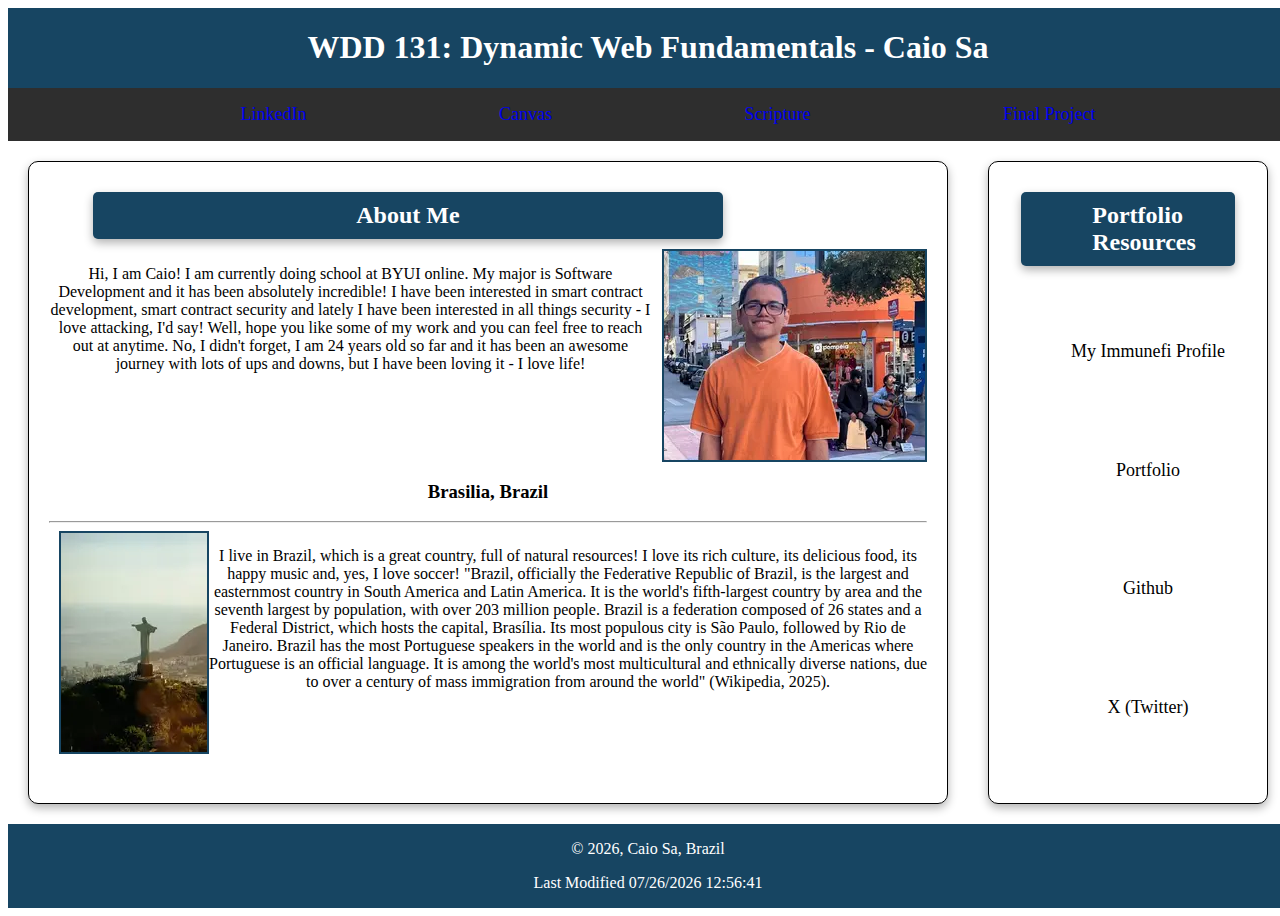
==== index.html @ 08f2b65e "personal project" ====
<!DOCTYPE html>
<html lang="en">

<head>
    <meta charset="UTF-8">
    <meta name="author" content="Caio Sa">
    <meta name="description"
        content="This is the home page for a development project authored by Caio Henrique Sa Barros for the week 01 of the WDD 131 - Dynamic Web Fundamentals class" />
    <meta name="viewport" content="width=device-width, initial-scale=1.0">
    <link rel="stylesheet" href="styles/base.css">
    <title>WDD 131 - Dynamic Web Fundamentals - Caio Sa</title>
</head>

<body>
    <header>
        <!--A heading <h1> is required and there is only one instance on a document-->
        <h1>WDD 131: Dynamic Web Fundamentals - Caio Sa</h1>
        <nav>
            <ul>
                <li><a href="https://www.linkedin.com/in/caiosabarros" target="_blank">LinkedIn</a></li>
                <li><a href="https://byupw.instructure.com/" target="_blank">Canvas</a></li>
                <li><a href="https://www.churchofjesuschrist.org/study/scriptures/bofm/1-ne/3?lang=eng&id=p7#p7"
                        target="_blank">Scripture</a></li>
                <li><a href="#" target="_blank">Final Project</a></li>
            </ul>
        </nav>
    </header>
    <main>
        <section class="card">
            <h2>About Me</h2>
            <div>
                <p>Hi, I am Caio! I am currently doing school at BYUI online. My major is Software Development and it
                    has
                    been absolutely incredible!
                    I have been interested in smart contract development, smart contract security and lately I have been
                    interested in all things security - I love
                    attacking, I'd say! Well, hope you like some of my work and you can feel free to reach out at
                    anytime.
                    No, I didn't forget, I am
                    24 years old so far and it has been an awesome journey with lots of ups and downs, but I have been
                    loving it - I love life!
                </p>
                <img src="images/foto_30.webp">
            </div>
            <h3>Brasilia, Brazil</h3>
            <hr>
            <div>
                <img src="images/pexels-athena-6580703_2_10_2_40.webp" alt="Brazil's flag">
                <p>I live in Brazil, which is a great country, full of natural resources! I love its rich culture, its
                    delicious food, its happy music and, yes, I love soccer!
                    "Brazil, officially the Federative Republic of Brazil, is the largest and easternmost country
                    in South America and Latin America. It is the world's fifth-largest country by area and the seventh
                    largest by population, with over 203 million people. Brazil is a federation composed of 26 states
                    and a Federal District, which hosts the capital, Brasília. Its most populous city is São Paulo,
                    followed by Rio de Janeiro. Brazil has the most Portuguese speakers in the world and is the only
                    country in the Americas where Portuguese is an official language. It is among the world's
                    most multicultural and ethnically diverse nations, due to over a century of mass immigration from
                    around the world" (Wikipedia, 2025).
                </p>
            </div>
        </section>
        <section class="card">
            <h2>Portfolio Resources</h2>
            <ul>
                <li><a href="https://immunefi.com/profile/caiosa/" target="_blank">My Immunefi Profile</a></li>
                <li><a href="https://gist.github.com/caiosabarros/0762bc7a8c061b741f5b4d4985f93085"
                        target="_blank">Portfolio</a></li>
                <li><a href="https://github.com/caiosabarros" target="_blank">Github</a></li>
                <li><a href="https://x.com/caiosapy" target="_blank">X (Twitter)</a></li>
            </ul>
        </section>
    </main>
    <footer>
        <p>&copy; <span id="currentyear"></span>, Caio Sa, Brazil</p>
        <p id="lastModified"></p>
    </footer>
    <script src="scripts/getdates.js" defer="true"></script>
</body>

</html>
---- styles/base.css ----
body {
    display: grid;
    height: 100vh;
    width: 100vw;
    /* grid-template: [rows] / [columns] */
    grid-template: auto 2fr auto / 1fr auto auto;
    color: white;
    text-align: center;
}

header,
footer {
    background-color: #174562;
    grid-column: 1/4;
}

header {
    display: grid;
    grid-template: 1fr auto / auto;

}

main {
    color: black;
    display: grid;
    grid-template-rows: auto 1fr;
    grid-template-columns: 3fr 1fr;
    text-align: center;
    background-color: white;
}

li {
    list-style: none;
}

h2 {
    /* border: 2px solid blue; */
    background-color: #174562;
    border-radius: 5px 5px 5px 5px;
    color: white;
    margin: 10px 5% 10px 5%;
    text-align: center;
    max-width: fit-content;
    padding: 10px 30% 10px 30%;
}

section>h2 {
    box-shadow: 0 4px 10px rgba(0, 0, 0, 0.3);
}

section>div>img {
    float: left;
    border: 2px solid #174562;
    margin-left: 10px;
}

section>img {
    float: right;
    border: 2px solid #174562;
    margin-right: 15px;
}

section>div {
    display: flex;
}

main>section:first-child {
    grid-column: 1/2;
    grid-row: 2/3;
    border: 1px solid black;
    border-radius: 10px;
    margin: 20px 20px;
    padding: 20px;
    box-shadow: 0 4px 10px rgba(0, 0, 0, 0.3);

}

main>section:last-child {
    grid-column: 2/4;
    display: grid;
    grid-template: auto 4fr / 1fr;
    border: 1px solid black;
    border-radius: 10px;
    margin: 20px 20px;
    padding: 20px;
    grid-row: 2/3;
    box-shadow: 0 4px 10px rgba(0, 0, 0, 0.3);

}

main>section:last-child>ul {
    display: flex;
    flex-direction: column;
    justify-content: space-around;

}

nav {
    grid-column: 1/2;
    grid-row: 2/3;
    background-color: #2e2e2e;

}

nav ul {
    display: flex;
    list-style: none;
    justify-content: space-evenly;
}

nav a:hover {
    text-decoration: overline;
}

nav a:visited {
    color: white;
}

main>a {}

.card a {
    color: black;
}

.card a:hover {
    display: inline-block;
    transition: transform 0.3s ease;
    color: #174562;
    transform: scale(1.1);
}

.card a:visited {
    color: black;
}

a {
    text-decoration: none;
    font-size: large;
}
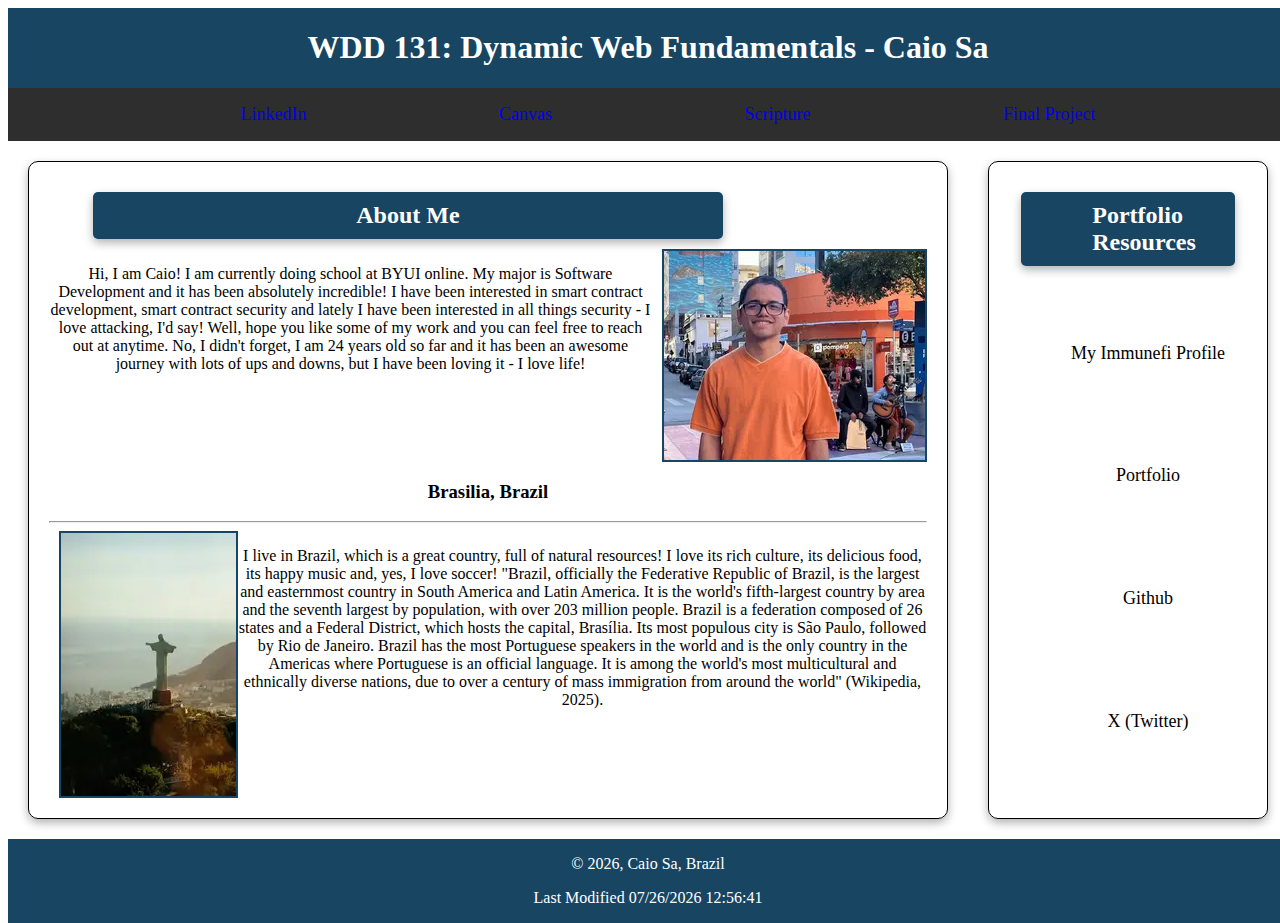
==== commit 8ea51d12: "end personal project" ====
--- a/index.html
+++ b/index.html
@@ -40,12 +40,12 @@
                     24 years old so far and it has been an awesome journey with lots of ups and downs, but I have been
                     loving it - I love life!
                 </p>
-                <img src="images/foto_30.webp">
+                <img src="images/foto_2_30.webp">
             </div>
             <h3>Brasilia, Brazil</h3>
             <hr>
             <div>
-                <img src="images/pexels-athena-6580703_2_10_2_40.webp" alt="Brazil's flag">
+                <img src="images/pexels-athena-6580703_3_10_1_48.webp" alt="Brazil's flag">
                 <p>I live in Brazil, which is a great country, full of natural resources! I love its rich culture, its
                     delicious food, its happy music and, yes, I love soccer!
                     "Brazil, officially the Federative Republic of Brazil, is the largest and easternmost country
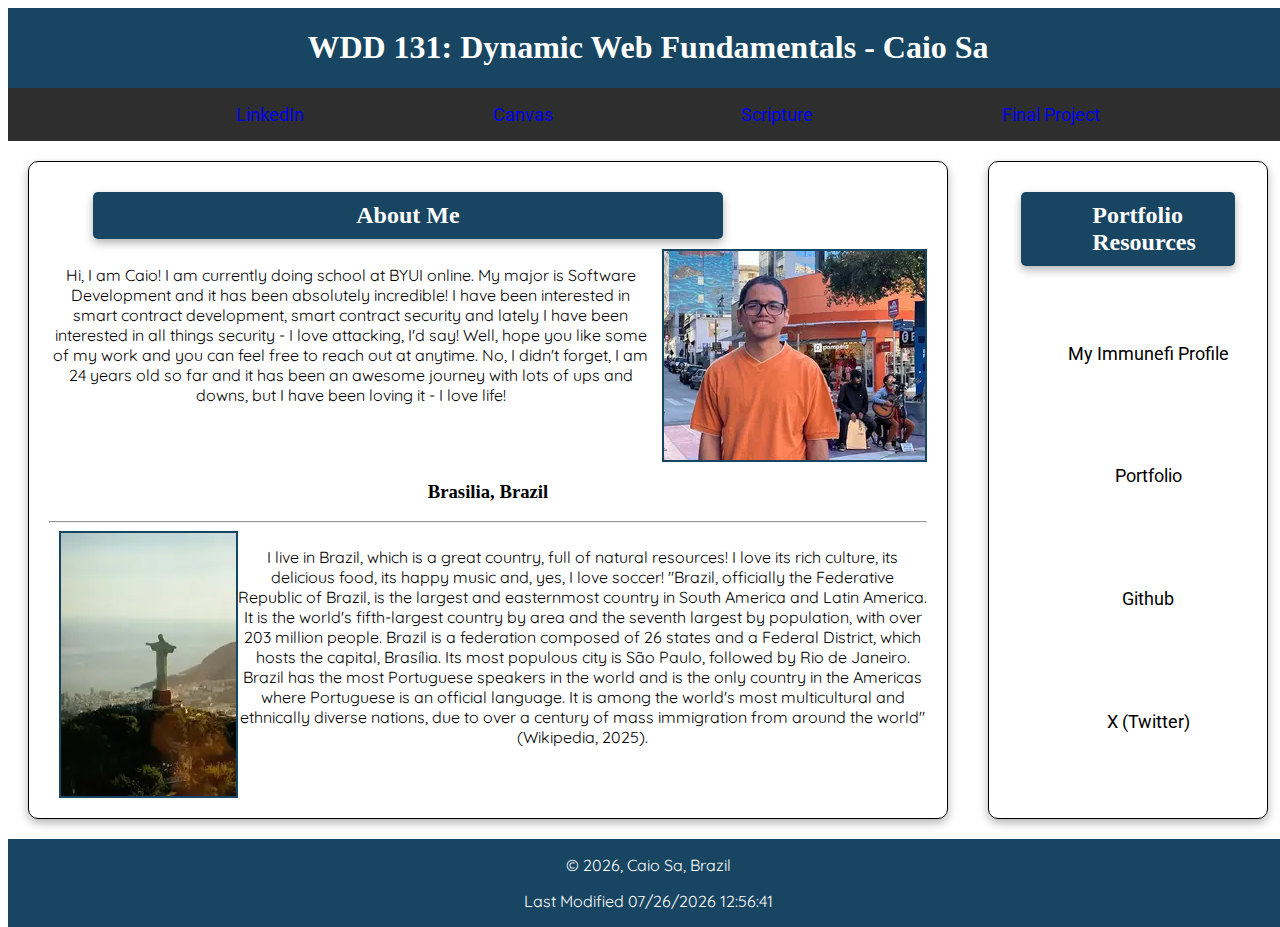
==== commit 1c151309: "fix small issues" ====
--- a/index.html
+++ b/index.html
@@ -40,12 +40,12 @@
                     24 years old so far and it has been an awesome journey with lots of ups and downs, but I have been
                     loving it - I love life!
                 </p>
-                <img src="images/foto_2_30.webp">
+                <img src="images/foto_2_30.webp" alt="a picture of Caio Sa">
             </div>
             <h3>Brasilia, Brazil</h3>
             <hr>
             <div>
-                <img src="images/pexels-athena-6580703_3_10_1_48.webp" alt="Brazil's flag">
+                <img src="images/pexels-athena-6580703_3_10_1_48.webp" alt="Brazil's famous Christ statue">
                 <p>I live in Brazil, which is a great country, full of natural resources! I love its rich culture, its
                     delicious food, its happy music and, yes, I love soccer!
                     "Brazil, officially the Federative Republic of Brazil, is the largest and easternmost country
@@ -74,7 +74,7 @@
         <p>&copy; <span id="currentyear"></span>, Caio Sa, Brazil</p>
         <p id="lastModified"></p>
     </footer>
-    <script src="scripts/getdates.js" defer="true"></script>
+    <script src="scripts/getdates.js" defer></script>
 </body>
 
 </html>--- a/styles/base.css
+++ b/styles/base.css
@@ -1,3 +1,7 @@
+@import url('https://fonts.googleapis.com/css2?family=Roboto:ital,wght@0,100;0,300;0,400;0,500;0,700;0,900;1,100;1,300;1,400;1,500;1,700;1,900&display=swap');
+@import url('https://fonts.googleapis.com/css2?family=Inter:ital,opsz,wght@0,14..32,100..900;1,14..32,100..900&display=swap');
+@import url('https://fonts.googleapis.com/css2?family=Quicksand:wght@300..700&display=swap');
+
 body {
     display: grid;
     height: 100vh;
@@ -116,8 +120,6 @@
     color: white;
 }
 
-main>a {}
-
 .card a {
     color: black;
 }
@@ -136,4 +138,9 @@
 a {
     text-decoration: none;
     font-size: large;
+    font-family: 'Roboto', sans-serif;
+}
+
+p {
+    font-family: 'Quicksand', sans-serif;
 }